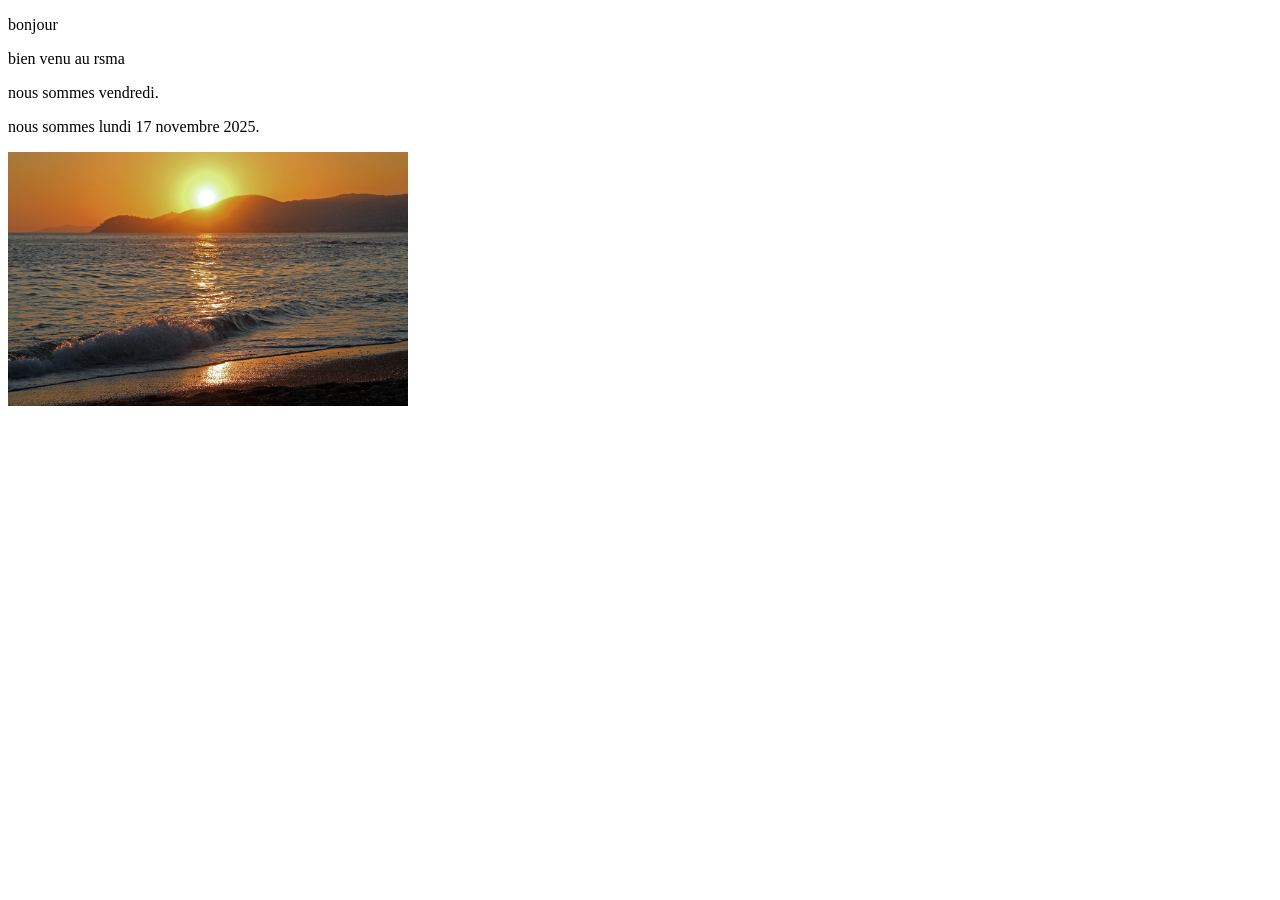
==== index.html @ 40cc3a19 "modification du titre de l'entete" ====
<!doctype html>
<head>
 <meta charset="utf-8">
 <title> Mont combani</title> 
<body>
<p>bonjour</p>
<p>bien venu au rsma</p><p> nous sommes vendredi.</p>
<p> nous sommes lundi 17 novembre 2025.</p> 
<img src="croix-valmer plage de gigaro coucher de soleil 2016 ©e.bertrand droits reserves (40).jfif" alt="coucher de soleil" width="400">
</body>
</html>
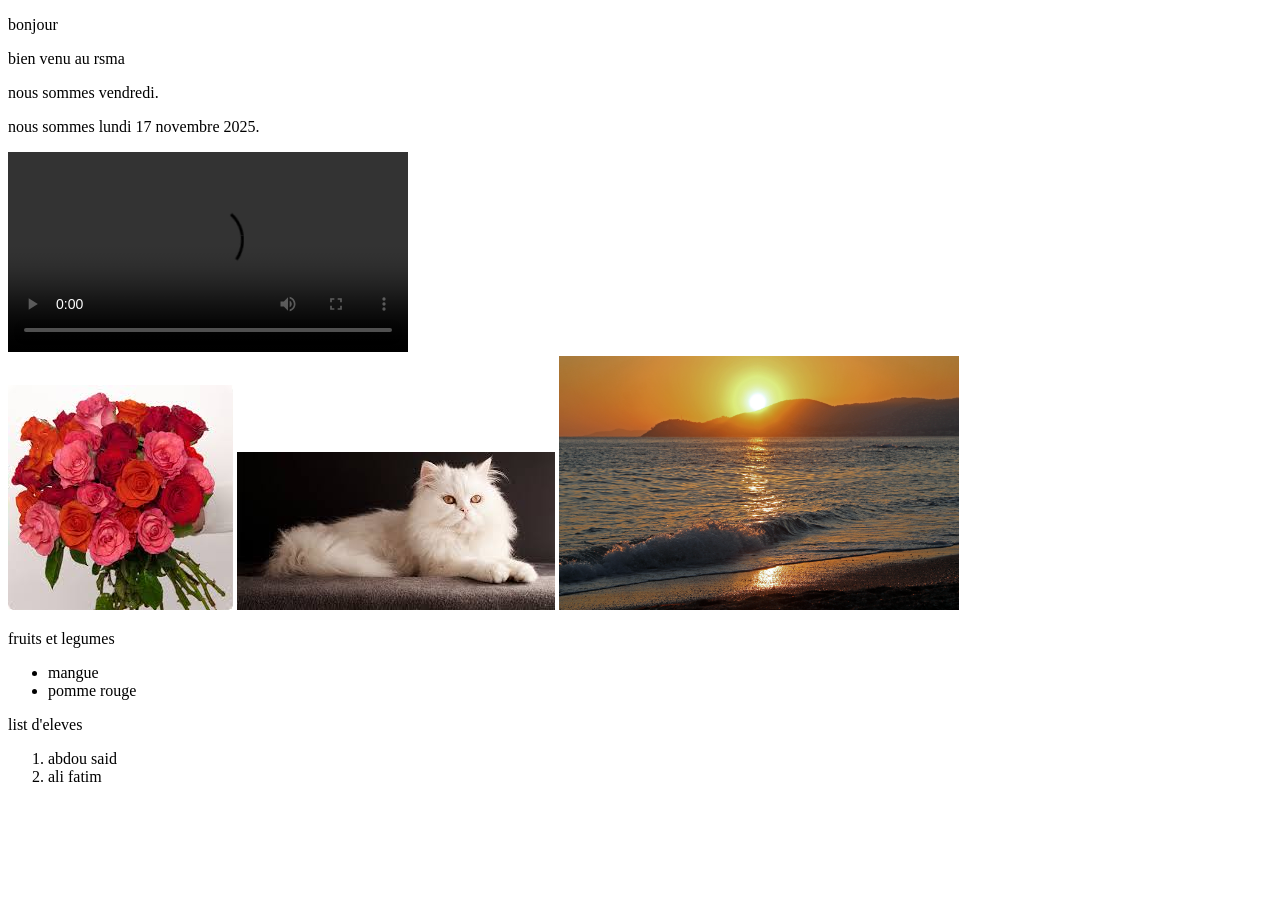
==== commit 9dedadeb: "creation des listes des fruits et d'eleves" ====
--- a/index.html
+++ b/index.html
@@ -1,11 +1,55 @@
 <!doctype html>
-<head>
- <meta charset="utf-8">
- <title> Mont combani</title> 
-<body>
-<p>bonjour</p>
-<p>bien venu au rsma</p><p> nous sommes vendredi.</p>
-<p> nous sommes lundi 17 novembre 2025.</p> 
-<img src="croix-valmer plage de gigaro coucher de soleil 2016 ©e.bertrand droits reserves (40).jfif" alt="coucher de soleil" width="400">
-</body>
-</html> + <html lang="de">
+
+     <head>
+        <meta charset="utf-8">
+        <title> Mont combani</title>
+    </head> 
+    <body>
+        <p>bonjour</p>
+        <p>bien venu au rsma</p><p> nous sommes vendredi.</p>
+        <p> nous sommes lundi 17 novembre 2025.</p>
+         <video width="400" controls>
+             <source src="vidéo.mp4" type="video/mp4">    
+            votre navigateur ne supporte pas la balise video.
+         </video>        <br>
+         <img src="images.jfif">
+        <img src="téléchargement.jfif">
+        <img src="croix-valmer plage de gigaro coucher de soleil 2016 ©e.bertrand droits reserves (40).jfif" alt="coucher de soleil" width="400">
+ 
+
+
+        <p>fruits et legumes</p>
+        <!--je cree ici une liste a puce --> 
+        <ul>
+          <li>mangue</li>
+          <li>pomme rouge</li>
+        </ul>
+        <p>list d'eleves</p>
+        <!--je crée une liste ordonner(numérotée)-->
+        <ol>
+            <li>abdou said</li>
+            <li>ali fatim</li>
+        </ol>
+    </body>
+ </html>  
+        
+
+    
+ 
+            
+
+
+        
+
+            
+
+
+
+
+        
+    
+         
+
+
+
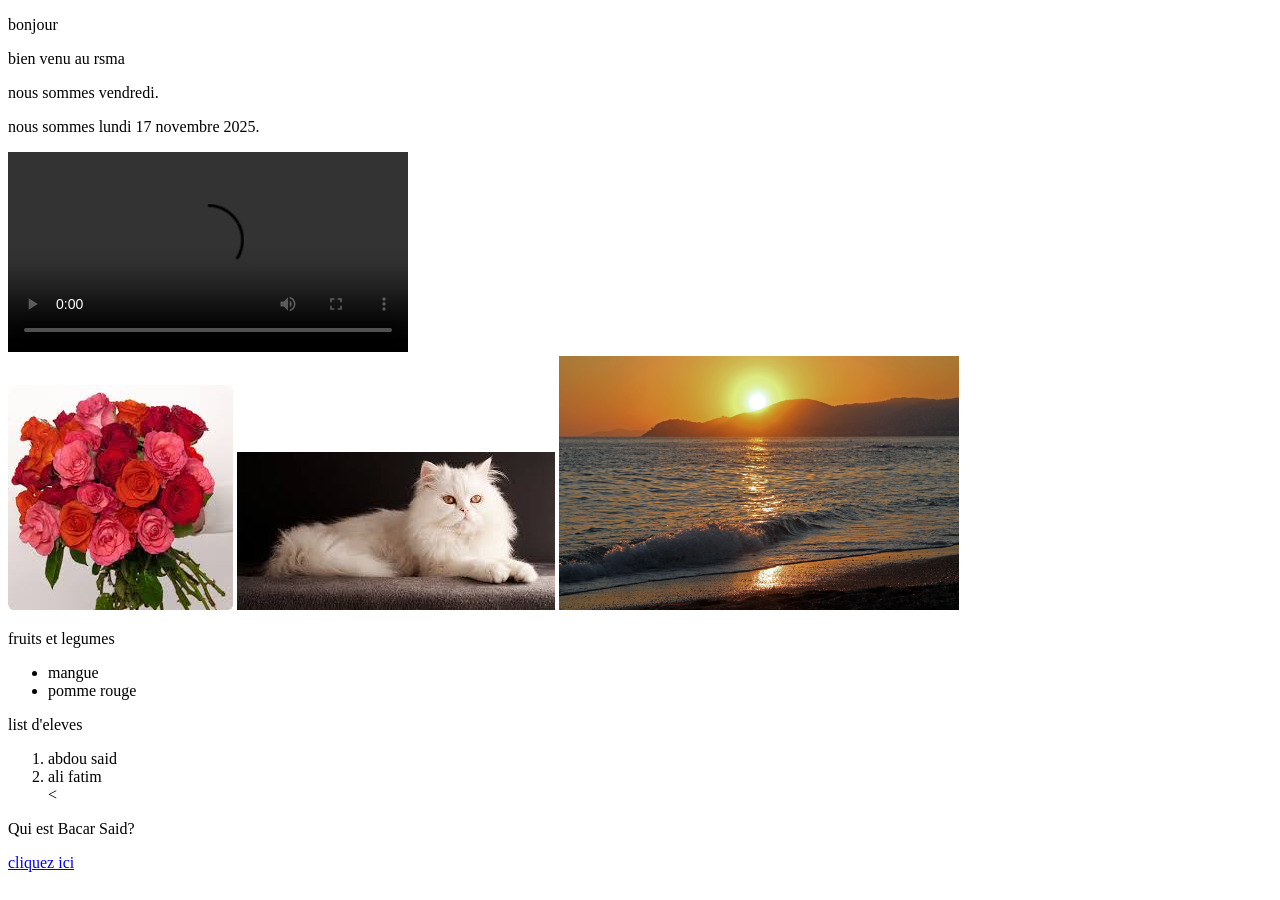
==== commit 3d47eed8: "ajout de page" ====
--- a/index.html
+++ b/index.html
@@ -30,8 +30,11 @@
         <ol>
             <li>abdou said</li>
             <li>ali fatim</li>
+            <
         </ol>
-    </body>
+        <p>Qui est Bacar Said?</p>
+        <a href="a-propos.html" target="_blank_">cliquez ici</a>
+     </body>
  </html>  
         
 
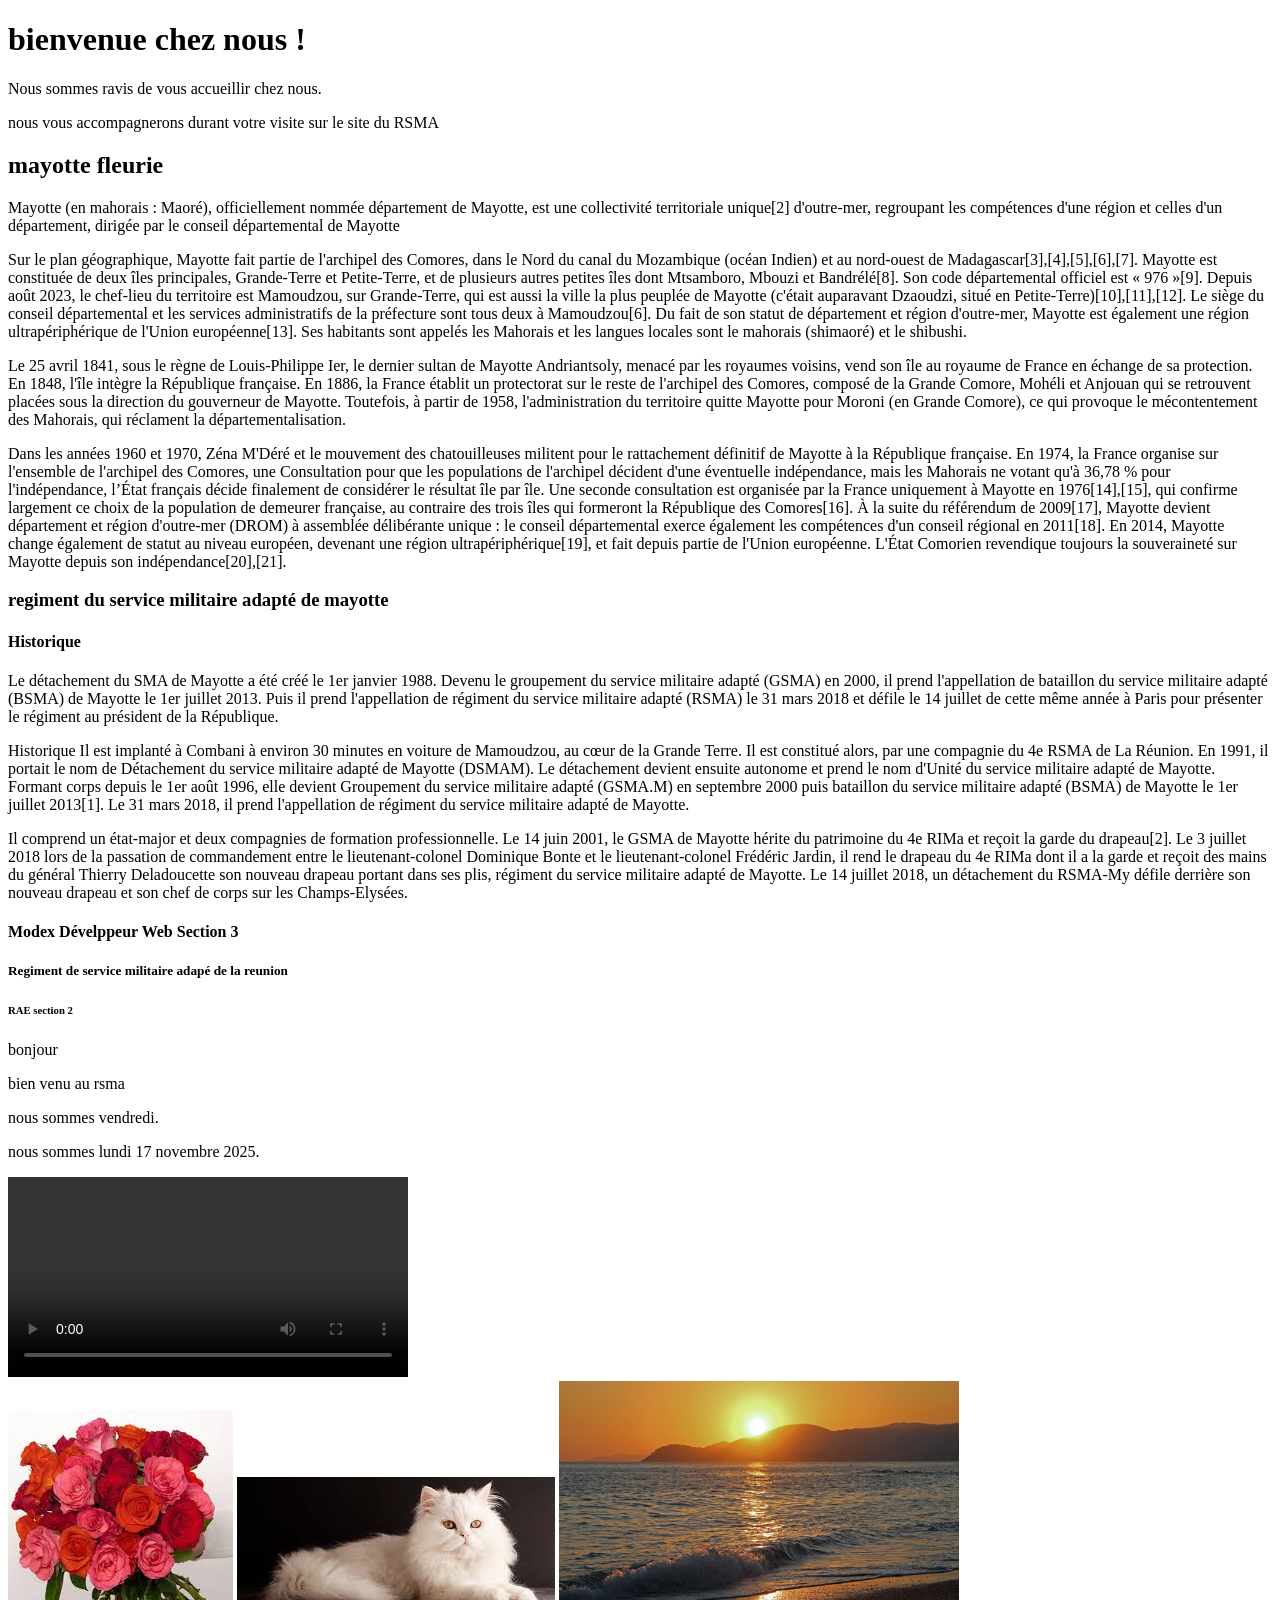
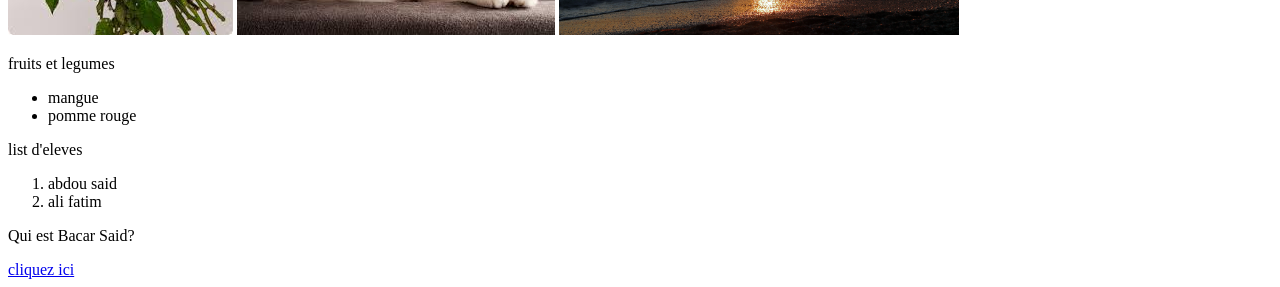
==== commit 4bf11cfb: "création de paragraphe" ====
--- a/index.html
+++ b/index.html
@@ -6,8 +6,49 @@
         <title> Mont combani</title>
     </head> 
     <body>
+        <!-- mon titre de section de niveau 1-->
+         <h1>bienvenue chez nous !</h1>
+         <p>Nous sommes ravis de vous accueillir chez nous.</p>
+         <p>nous vous accompagnerons durant votre visite sur le site du RSMA</p>
+
+         <!--mon titre de niveau 2-->
+         <h2>mayotte fleurie</h2>
+
+         
+         <p>Mayotte (en mahorais : Maoré), officiellement nommée département de Mayotte, est une collectivité territoriale unique[2] d'outre-mer, regroupant les compétences d'une région et celles d'un département, dirigée par le conseil départemental de Mayotte</p>
+    
+
+<p>Sur le plan géographique, Mayotte fait partie de l'archipel des Comores, dans le Nord du canal du Mozambique (océan Indien) et au nord-ouest de Madagascar[3],[4],[5],[6],[7]. Mayotte est constituée de deux îles principales, Grande-Terre et Petite-Terre, et de plusieurs autres petites îles dont Mtsamboro, Mbouzi et Bandrélé[8]. Son code départemental officiel est « 976 »[9]. Depuis août 2023, le chef-lieu du territoire est Mamoudzou, sur Grande-Terre, qui est aussi la ville la plus peuplée de Mayotte (c'était auparavant Dzaoudzi, situé en Petite-Terre)[10],[11],[12]. Le siège du conseil départemental et les services administratifs de la préfecture sont tous deux à Mamoudzou[6]. Du fait de son statut de département et région d'outre-mer, Mayotte est également une région ultrapériphérique de l'Union européenne[13]. Ses habitants sont appelés les Mahorais et les langues locales sont le mahorais (shimaoré) et le shibushi.</p>
+
+<P>Le 25 avril 1841, sous le règne de Louis-Philippe Ier, le dernier sultan de Mayotte Andriantsoly, menacé par les royaumes voisins, vend son île au royaume de France en échange de sa protection. En 1848, l'île intègre la République française. En 1886, la France établit un protectorat sur le reste de l'archipel des Comores, composé de la Grande Comore, Mohéli et Anjouan qui se retrouvent placées sous la direction du gouverneur de Mayotte. Toutefois, à partir de 1958, l'administration du territoire quitte Mayotte pour Moroni (en Grande Comore), ce qui provoque le mécontentement des Mahorais, qui réclament la départementalisation.</P>
+
+<P>Dans les années 1960 et 1970, Zéna M'Déré et le mouvement des chatouilleuses militent pour le rattachement définitif de Mayotte à la République française. En 1974, la France organise sur l'ensemble de l'archipel des Comores, une Consultation pour que les populations de l'archipel décident d'une éventuelle indépendance, mais les Mahorais ne votant qu'à 36,78 % pour l'indépendance, l’État français décide finalement de considérer le résultat île par île. Une seconde consultation est organisée par la France uniquement à Mayotte en 1976[14],[15], qui confirme largement ce choix de la population de demeurer française, au contraire des trois îles qui formeront la République des Comores[16]. À la suite du référendum de 2009[17], Mayotte devient département et région d'outre-mer (DROM) à assemblée délibérante unique : le conseil départemental exerce également les compétences d'un conseil régional en 2011[18]. En 2014, Mayotte change également de statut au niveau européen, devenant une région ultrapériphérique[19], et fait depuis partie de l'Union européenne. L'État Comorien revendique toujours la souveraineté sur Mayotte depuis son indépendance[20],[21].</P>
+         
+         <!--mon titre de niveau3-->
+         <h3>regiment du service militaire adapté de mayotte</h3>
+         <!--mon titre de niveau4-->
+         <h4>Historique</h4>
+
+         <p>Le détachement du SMA de Mayotte a été créé le 1er janvier 1988. Devenu le groupement du service militaire adapté (GSMA) en 2000, il prend l'appellation de bataillon du service militaire adapté (BSMA) de Mayotte le 1er juillet 2013. Puis il prend l'appellation de régiment du service militaire adapté (RSMA) le 31 mars 2018 et défile le 14 juillet de cette même année à Paris pour présenter le régiment au président de la République.</p>
+
+<p>Historique
+Il est implanté à Combani à environ 30 minutes en voiture de Mamoudzou, au cœur de la Grande Terre. Il est constitué alors, par une compagnie du 4e RSMA de La Réunion. En 1991, il portait le nom de Détachement du service militaire adapté de Mayotte (DSMAM). Le détachement devient ensuite autonome et prend le nom d'Unité du service militaire adapté de Mayotte. Formant corps depuis le 1er août 1996, elle devient Groupement du service militaire adapté (GSMA.M) en septembre 2000 puis bataillon du service militaire adapté (BSMA) de Mayotte le 1er juillet 2013[1]. Le 31 mars 2018, il prend l'appellation de régiment du service militaire adapté de Mayotte.</p>
+
+<P>Il comprend un état-major et deux compagnies de formation professionnelle. Le 14 juin 2001, le GSMA de Mayotte hérite du patrimoine du 4e RIMa et reçoit la garde du drapeau[2]. Le 3 juillet 2018 lors de la passation de commandement entre le lieutenant-colonel Dominique Bonte et le lieutenant-colonel Frédéric Jardin, il rend le drapeau du 4e RIMa dont il a la garde et reçoit des mains du général Thierry Deladoucette son nouveau drapeau portant dans ses plis, régiment du service militaire adapté de Mayotte. Le 14 juillet 2018, un détachement du RSMA-My défile derrière son nouveau drapeau et son chef de corps sur les Champs-Elysées.</P>
+
+         <!--mon titre de niveau 4-->
+         <h4>Modex Dévelppeur Web Section 3</h4>
+
+         <!--mon titre de niveau 5-->
+         <h5>Regiment de service militaire adapé de la reunion</h5>
+
+         <!--mon titre de niveau 6-->
+         <h6>RAE section 2</h6>
+
+
         <p>bonjour</p>
         <p>bien venu au rsma</p><p> nous sommes vendredi.</p>
+
         <p> nous sommes lundi 17 novembre 2025.</p>
          <video width="400" controls>
              <source src="vidéo.mp4" type="video/mp4">    
@@ -30,7 +71,7 @@
         <ol>
             <li>abdou said</li>
             <li>ali fatim</li>
-            <
+            
         </ol>
         <p>Qui est Bacar Said?</p>
         <a href="a-propos.html" target="_blank_">cliquez ici</a>
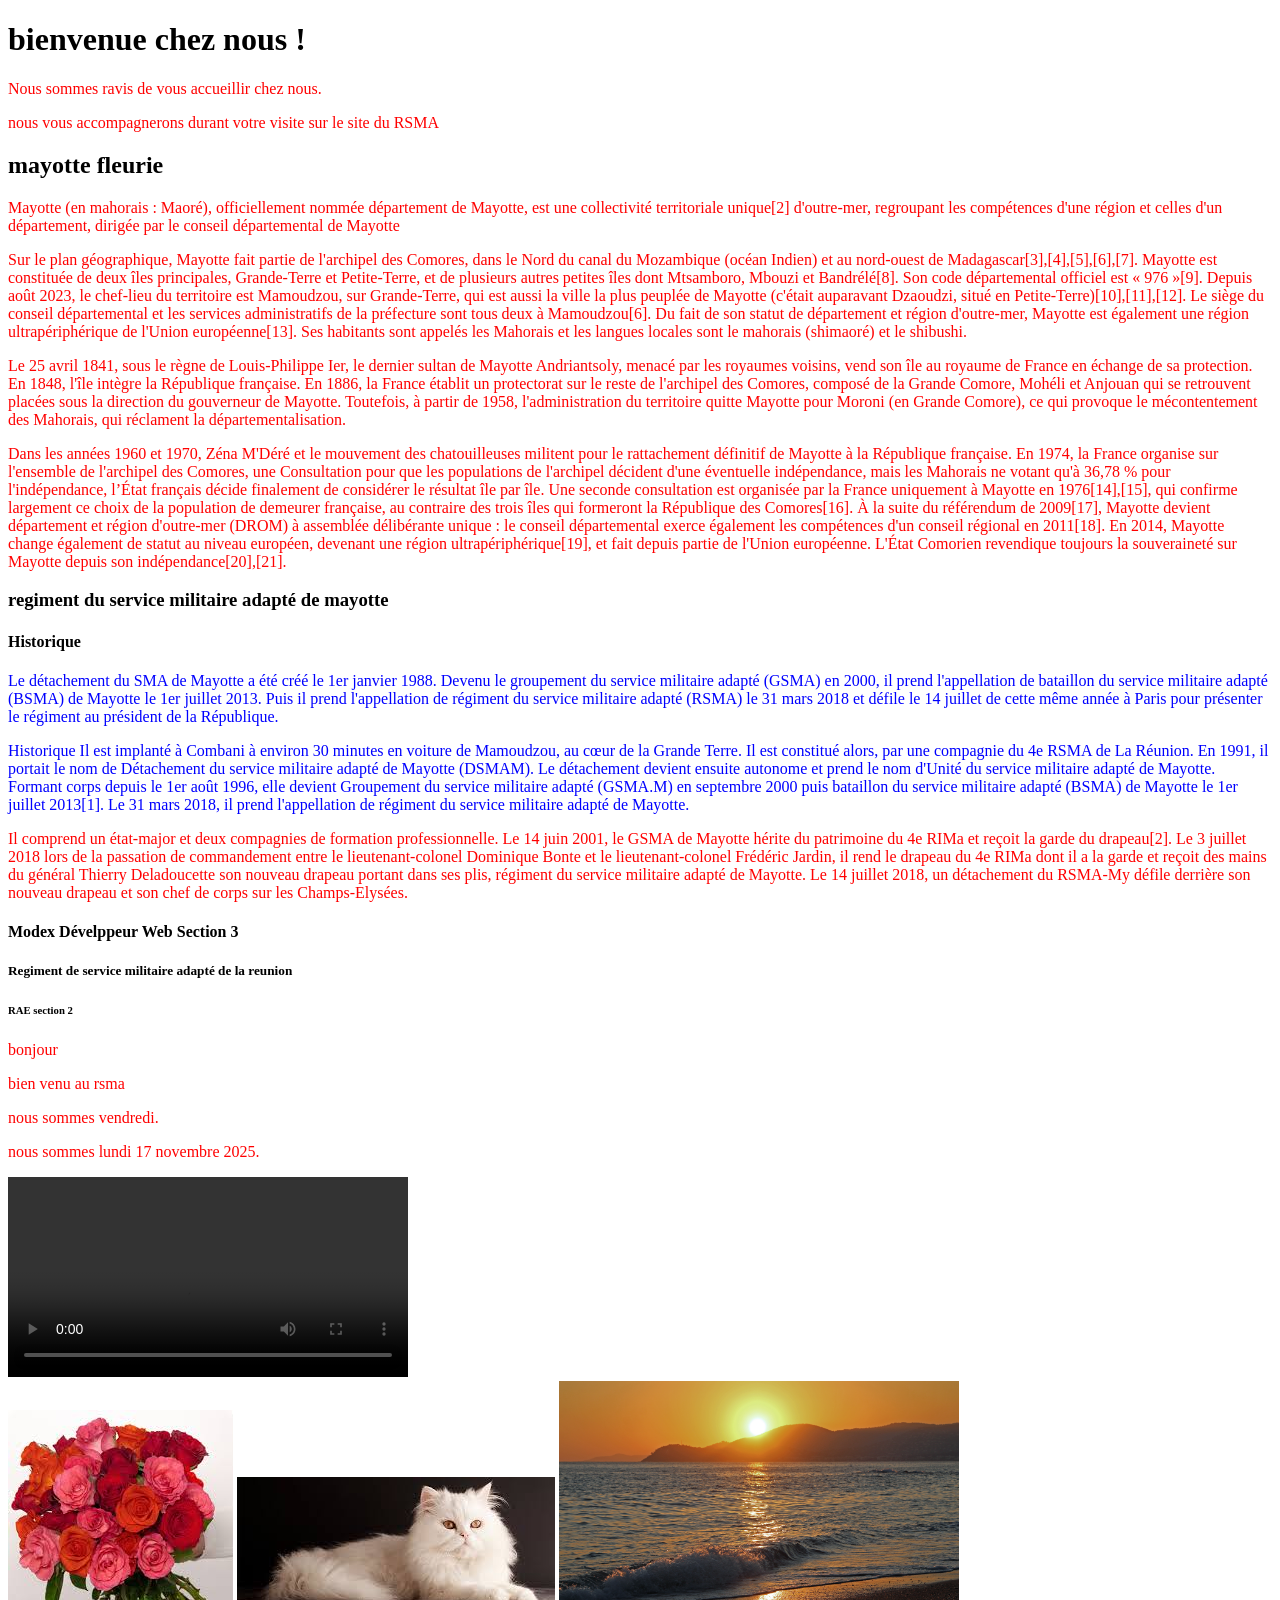
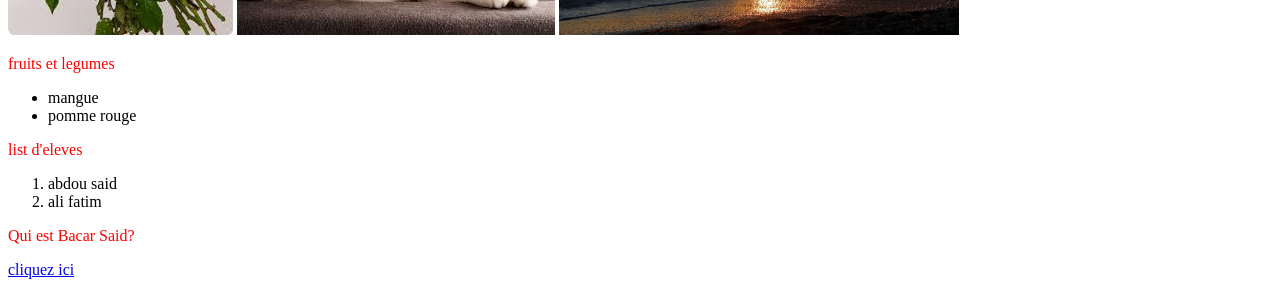
==== commit 6a179715: "coloration et modification se texte" ====
--- a/index.html
+++ b/index.html
@@ -2,6 +2,9 @@
  <html lang="de">
 
      <head>
+
+        <!--j'importe le fichier style.css pour la mise en forme-->
+        <link href="style.css" rel="stylesheet">
         <meta charset="utf-8">
         <title> Mont combani</title>
     </head> 
@@ -29,9 +32,9 @@
          <!--mon titre de niveau4-->
          <h4>Historique</h4>
 
-         <p>Le détachement du SMA de Mayotte a été créé le 1er janvier 1988. Devenu le groupement du service militaire adapté (GSMA) en 2000, il prend l'appellation de bataillon du service militaire adapté (BSMA) de Mayotte le 1er juillet 2013. Puis il prend l'appellation de régiment du service militaire adapté (RSMA) le 31 mars 2018 et défile le 14 juillet de cette même année à Paris pour présenter le régiment au président de la République.</p>
+         <p class="rsma">Le détachement du SMA de Mayotte a été créé le 1er janvier 1988. Devenu le groupement du service militaire adapté (GSMA) en 2000, il prend l'appellation de bataillon du service militaire adapté (BSMA) de Mayotte le 1er juillet 2013. Puis il prend l'appellation de régiment du service militaire adapté (RSMA) le 31 mars 2018 et défile le 14 juillet de cette même année à Paris pour présenter le régiment au président de la République.</p>
 
-<p>Historique
+<p class="rsma">Historique
 Il est implanté à Combani à environ 30 minutes en voiture de Mamoudzou, au cœur de la Grande Terre. Il est constitué alors, par une compagnie du 4e RSMA de La Réunion. En 1991, il portait le nom de Détachement du service militaire adapté de Mayotte (DSMAM). Le détachement devient ensuite autonome et prend le nom d'Unité du service militaire adapté de Mayotte. Formant corps depuis le 1er août 1996, elle devient Groupement du service militaire adapté (GSMA.M) en septembre 2000 puis bataillon du service militaire adapté (BSMA) de Mayotte le 1er juillet 2013[1]. Le 31 mars 2018, il prend l'appellation de régiment du service militaire adapté de Mayotte.</p>
 
 <P>Il comprend un état-major et deux compagnies de formation professionnelle. Le 14 juin 2001, le GSMA de Mayotte hérite du patrimoine du 4e RIMa et reçoit la garde du drapeau[2]. Le 3 juillet 2018 lors de la passation de commandement entre le lieutenant-colonel Dominique Bonte et le lieutenant-colonel Frédéric Jardin, il rend le drapeau du 4e RIMa dont il a la garde et reçoit des mains du général Thierry Deladoucette son nouveau drapeau portant dans ses plis, régiment du service militaire adapté de Mayotte. Le 14 juillet 2018, un détachement du RSMA-My défile derrière son nouveau drapeau et son chef de corps sur les Champs-Elysées.</P>
@@ -40,7 +43,7 @@
          <h4>Modex Dévelppeur Web Section 3</h4>
 
          <!--mon titre de niveau 5-->
-         <h5>Regiment de service militaire adapé de la reunion</h5>
+         <h5>Regiment de service militaire adapté de la reunion</h5>
 
          <!--mon titre de niveau 6-->
          <h6>RAE section 2</h6>
@@ -59,7 +62,6 @@
         <img src="croix-valmer plage de gigaro coucher de soleil 2016 ©e.bertrand droits reserves (40).jfif" alt="coucher de soleil" width="400">
  
 
-
         <p>fruits et legumes</p>
         <!--je cree ici une liste a puce --> 
         <ul>
@@ -68,6 +70,9 @@
         </ul>
         <p>list d'eleves</p>
         <!--je crée une liste ordonner(numérotée)-->
+
+
+        <p class="rsma"></p>
         <ol>
             <li>abdou said</li>
             <li>ali fatim</li>
--- a/style.css
+++ b/style.css
@@ -0,0 +1,16 @@
+/*pour tout les paragraphes ,j'ai modifié la couleur de mon texte en rouge qui est sur index.html */
+p{
+
+    color:red;
+}
+
+/*pour tout les paragraphes qui ont un rapport avec l'rsma j'ai colorié en bleu*/
+.rsma{
+    color: blue;
+
+
+}
+
+
+
+
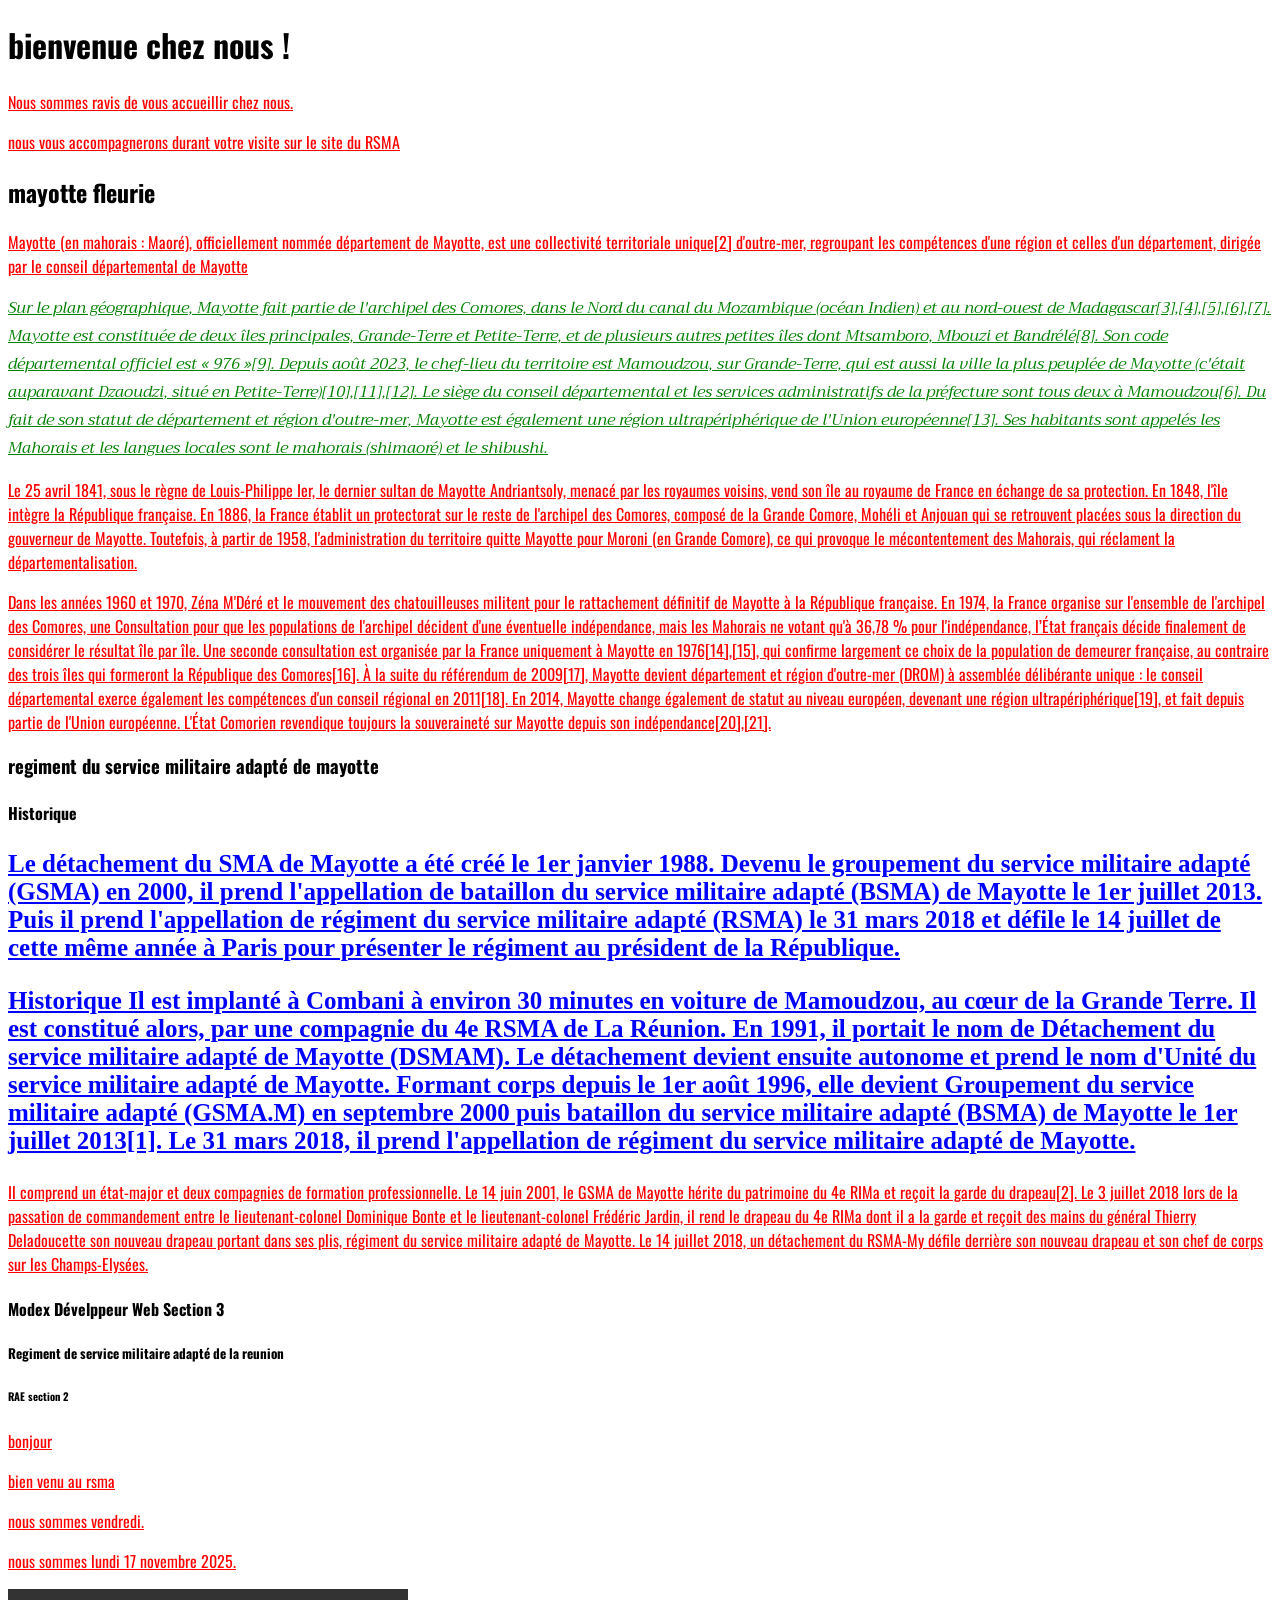
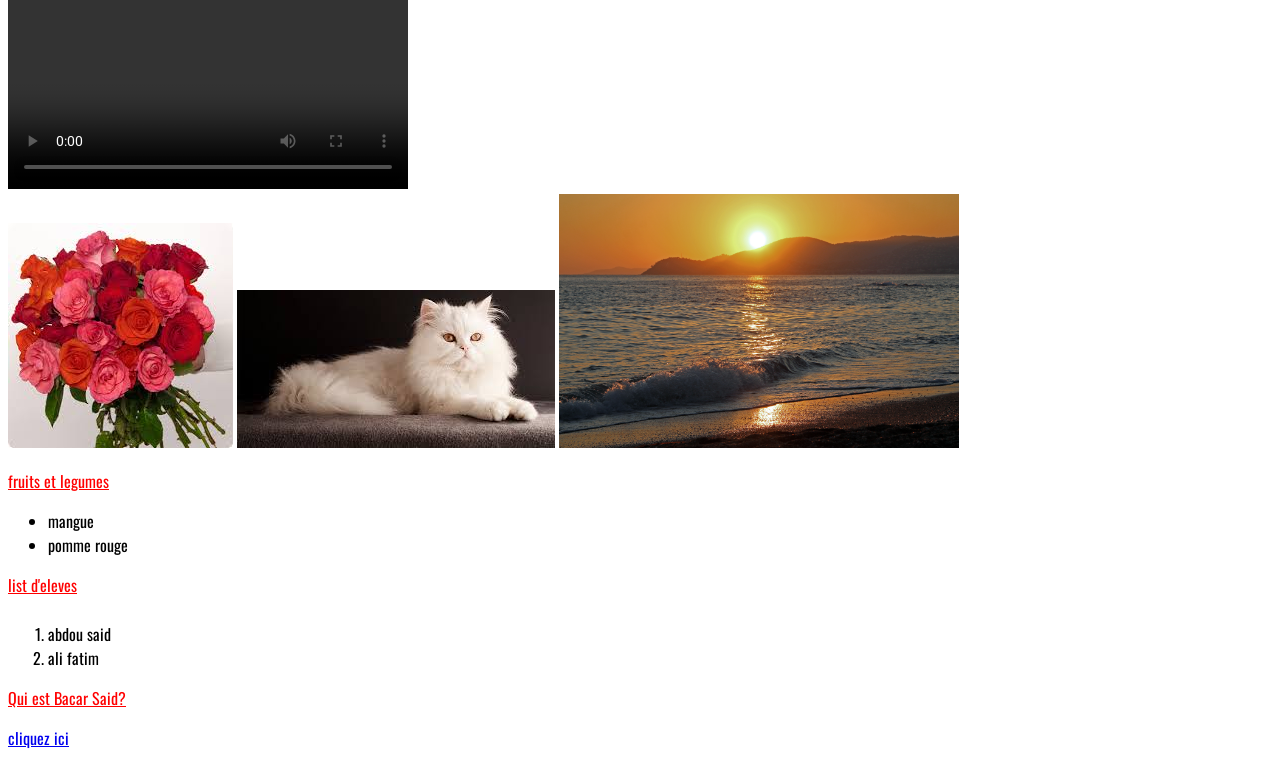
==== commit 84f92ec7: "modification de couleur sur un texte" ====
--- a/index.html
+++ b/index.html
@@ -7,6 +7,9 @@
         <link href="style.css" rel="stylesheet">
         <meta charset="utf-8">
         <title> Mont combani</title>
+        <link rel="preconnect" href="https://fonts.googleapis.com">
+        <link rel="preconnect" href="https://fonts.gstatic.com" crossorigin>
+        <link href="https://fonts.googleapis.com/css2?family=Oswald|Roboto|Sofi|Trirong&display=swap" rel="stylesheet">   
     </head> 
     <body>
         <!-- mon titre de section de niveau 1-->
@@ -21,7 +24,7 @@
          <p>Mayotte (en mahorais : Maoré), officiellement nommée département de Mayotte, est une collectivité territoriale unique[2] d'outre-mer, regroupant les compétences d'une région et celles d'un département, dirigée par le conseil départemental de Mayotte</p>
     
 
-<p>Sur le plan géographique, Mayotte fait partie de l'archipel des Comores, dans le Nord du canal du Mozambique (océan Indien) et au nord-ouest de Madagascar[3],[4],[5],[6],[7]. Mayotte est constituée de deux îles principales, Grande-Terre et Petite-Terre, et de plusieurs autres petites îles dont Mtsamboro, Mbouzi et Bandrélé[8]. Son code départemental officiel est « 976 »[9]. Depuis août 2023, le chef-lieu du territoire est Mamoudzou, sur Grande-Terre, qui est aussi la ville la plus peuplée de Mayotte (c'était auparavant Dzaoudzi, situé en Petite-Terre)[10],[11],[12]. Le siège du conseil départemental et les services administratifs de la préfecture sont tous deux à Mamoudzou[6]. Du fait de son statut de département et région d'outre-mer, Mayotte est également une région ultrapériphérique de l'Union européenne[13]. Ses habitants sont appelés les Mahorais et les langues locales sont le mahorais (shimaoré) et le shibushi.</p>
+<p id="paragraphe1">Sur le plan géographique, Mayotte fait partie de l'archipel des Comores, dans le Nord du canal du Mozambique (océan Indien) et au nord-ouest de Madagascar[3],[4],[5],[6],[7]. Mayotte est constituée de deux îles principales, Grande-Terre et Petite-Terre, et de plusieurs autres petites îles dont Mtsamboro, Mbouzi et Bandrélé[8]. Son code départemental officiel est « 976 »[9]. Depuis août 2023, le chef-lieu du territoire est Mamoudzou, sur Grande-Terre, qui est aussi la ville la plus peuplée de Mayotte (c'était auparavant Dzaoudzi, situé en Petite-Terre)[10],[11],[12]. Le siège du conseil départemental et les services administratifs de la préfecture sont tous deux à Mamoudzou[6]. Du fait de son statut de département et région d'outre-mer, Mayotte est également une région ultrapériphérique de l'Union européenne[13]. Ses habitants sont appelés les Mahorais et les langues locales sont le mahorais (shimaoré) et le shibushi.</p>
 
 <P>Le 25 avril 1841, sous le règne de Louis-Philippe Ier, le dernier sultan de Mayotte Andriantsoly, menacé par les royaumes voisins, vend son île au royaume de France en échange de sa protection. En 1848, l'île intègre la République française. En 1886, la France établit un protectorat sur le reste de l'archipel des Comores, composé de la Grande Comore, Mohéli et Anjouan qui se retrouvent placées sous la direction du gouverneur de Mayotte. Toutefois, à partir de 1958, l'administration du territoire quitte Mayotte pour Moroni (en Grande Comore), ce qui provoque le mécontentement des Mahorais, qui réclament la départementalisation.</P>
 
@@ -80,6 +83,8 @@
         </ol>
         <p>Qui est Bacar Said?</p>
         <a href="a-propos.html" target="_blank_">cliquez ici</a>
+
+
      </body>
  </html>  
         
--- a/style.css
+++ b/style.css
@@ -2,15 +2,38 @@
 p{
 
     color:red;
+    text-decoration: underline;
+
 }
 
 /*pour tout les paragraphes qui ont un rapport avec l'rsma j'ai colorié en bleu*/
 .rsma{
     color: blue;
+    font-weight: bold;
+}
 
+
+.rsma{
+   
+    font-size: 20px;
+}
+
+body  {
+    font-family:'Oswald', sans-serif;
+  
+}
+
+#paragraphe1 {
+    color: green;
+    font-family: 'trirong', sans-serif;
+    font-style: italic;
 
 }
 
+/*je décris le style appliqué aux membres de la classe*/
+.rsma {
+    color: blue; /* couleur du texte */
+    font-size: 25px; /* taille de la police */
+    font-family: 'papyrus', fantasy; /* nom de la police du texte */
+}
 
-
-
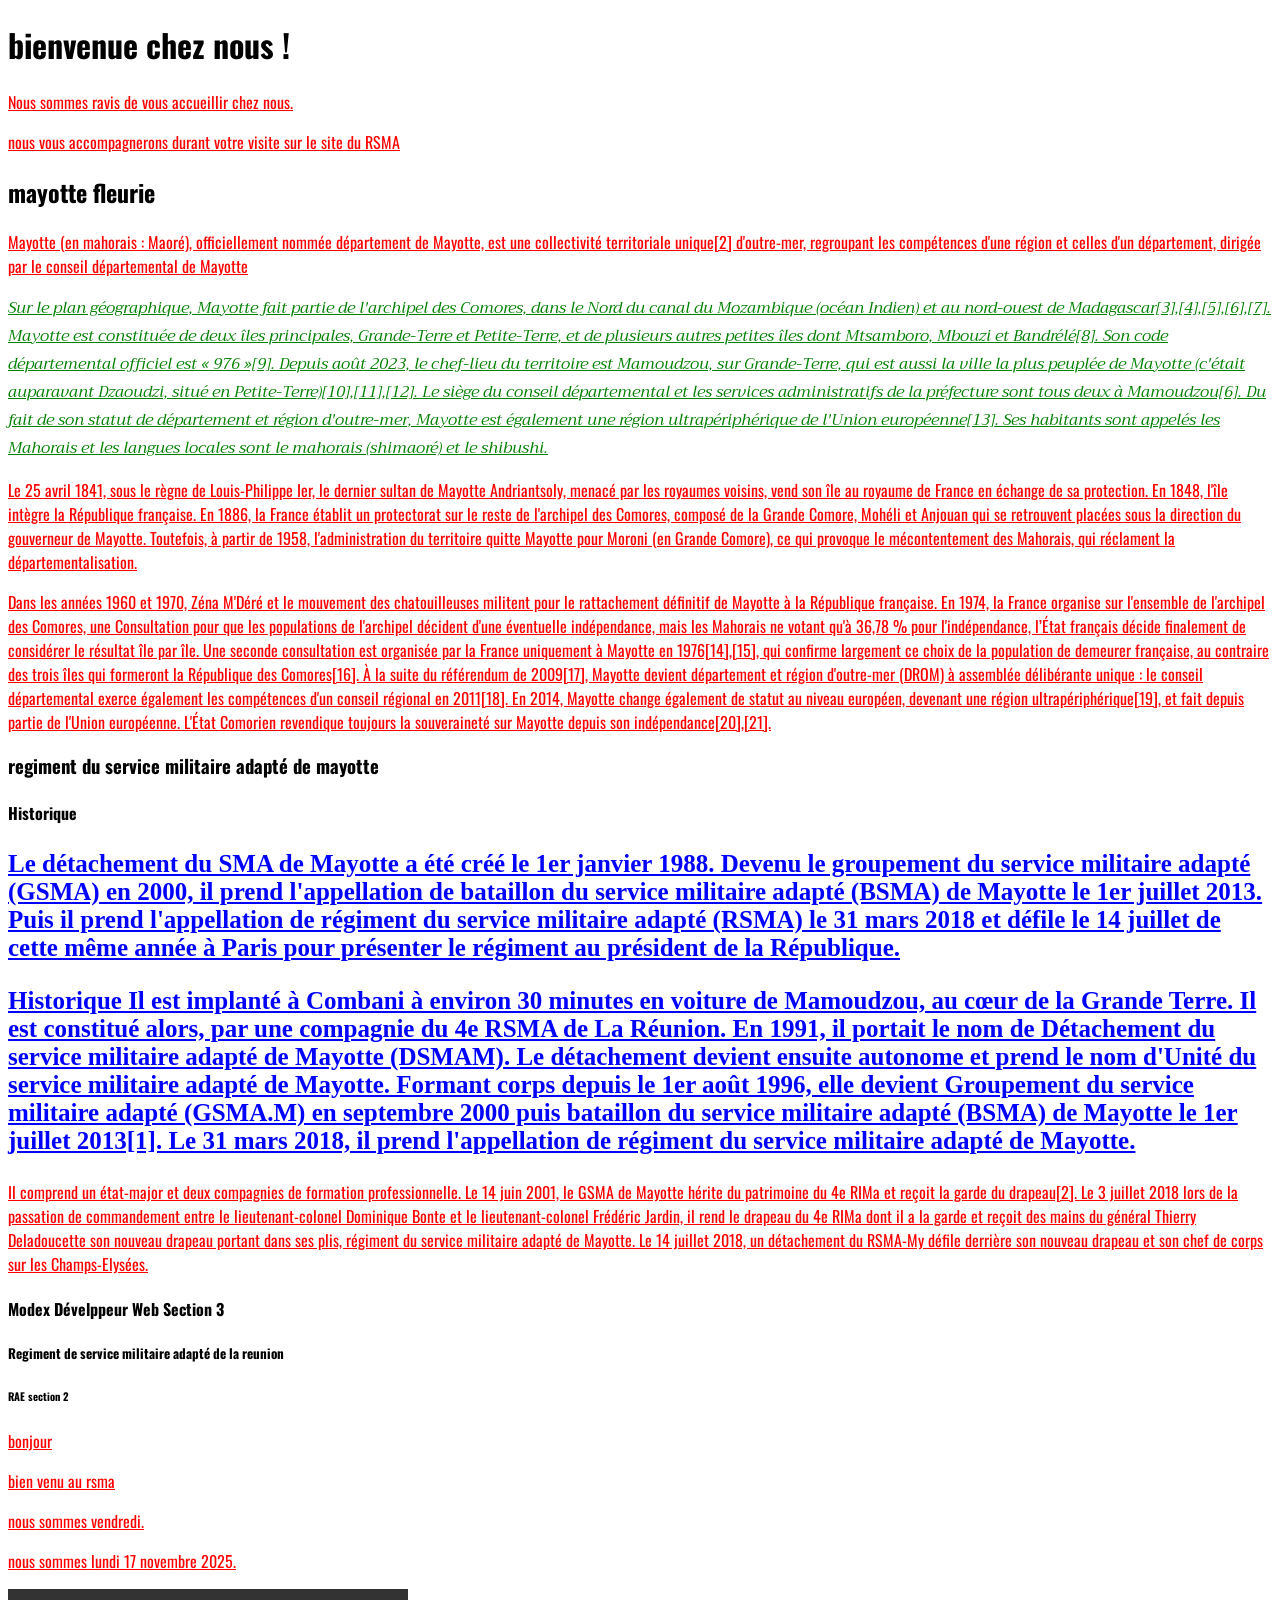
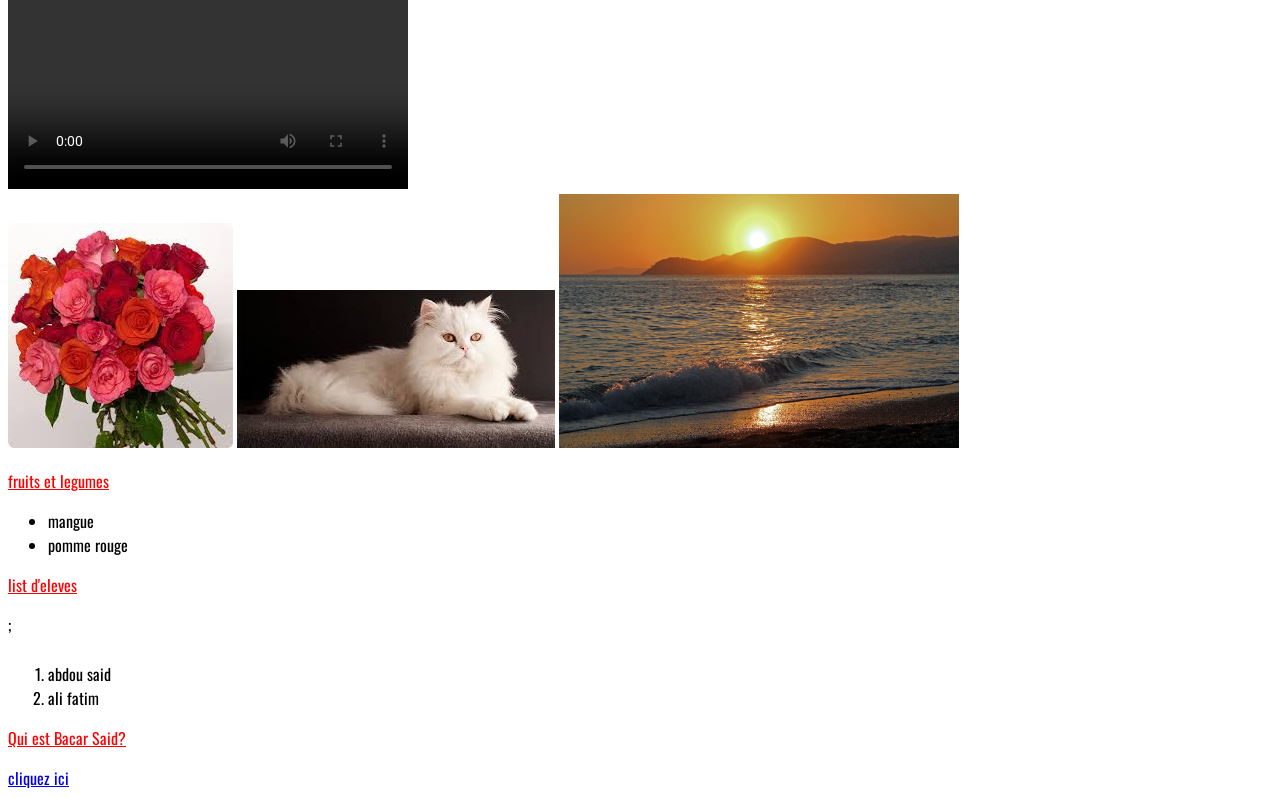
==== commit c1bae67c: "j'ai colorier ma page web" ====
--- a/index.html
+++ b/index.html
@@ -72,7 +72,8 @@
           <li>pomme rouge</li>
         </ul>
         <p>list d'eleves</p>
-        <!--je crée une liste ordonner(numérotée)-->
+        <!--je crée une liste ordonner(numérotée)-->;
+        
 
 
         <p class="rsma"></p>
